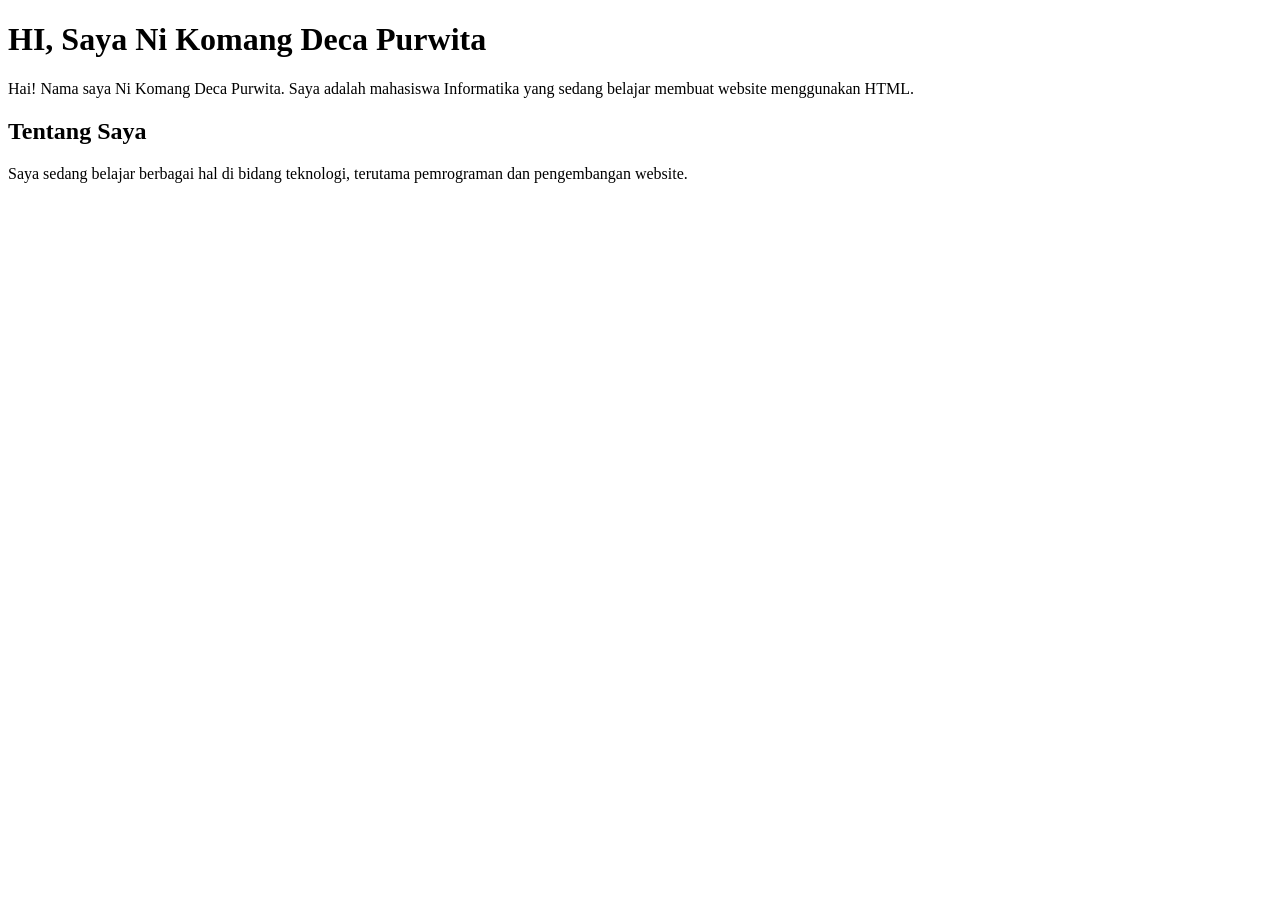
==== DecaPurwita.html @ d7c515f4 "Membuat file HTML awal dan perkenalan" ====
<!DOCTYPE html>
<html>
<head>
    <title>About Me andMy Family</title>
</head>

<body>

    <h1>HI, Saya Ni Komang Deca Purwita</h1>

    <p>
        Hai! Nama saya Ni Komang Deca Purwita.
        Saya adalah mahasiswa Informatika yang sedang belajar
        membuat website menggunakan HTML.
    </p>

    <h2>Tentang Saya</h2>

    <p>
        Saya sedang belajar berbagai hal di bidang teknologi,
        terutama pemrograman dan pengembangan website.
    </p>

</body>
</html>
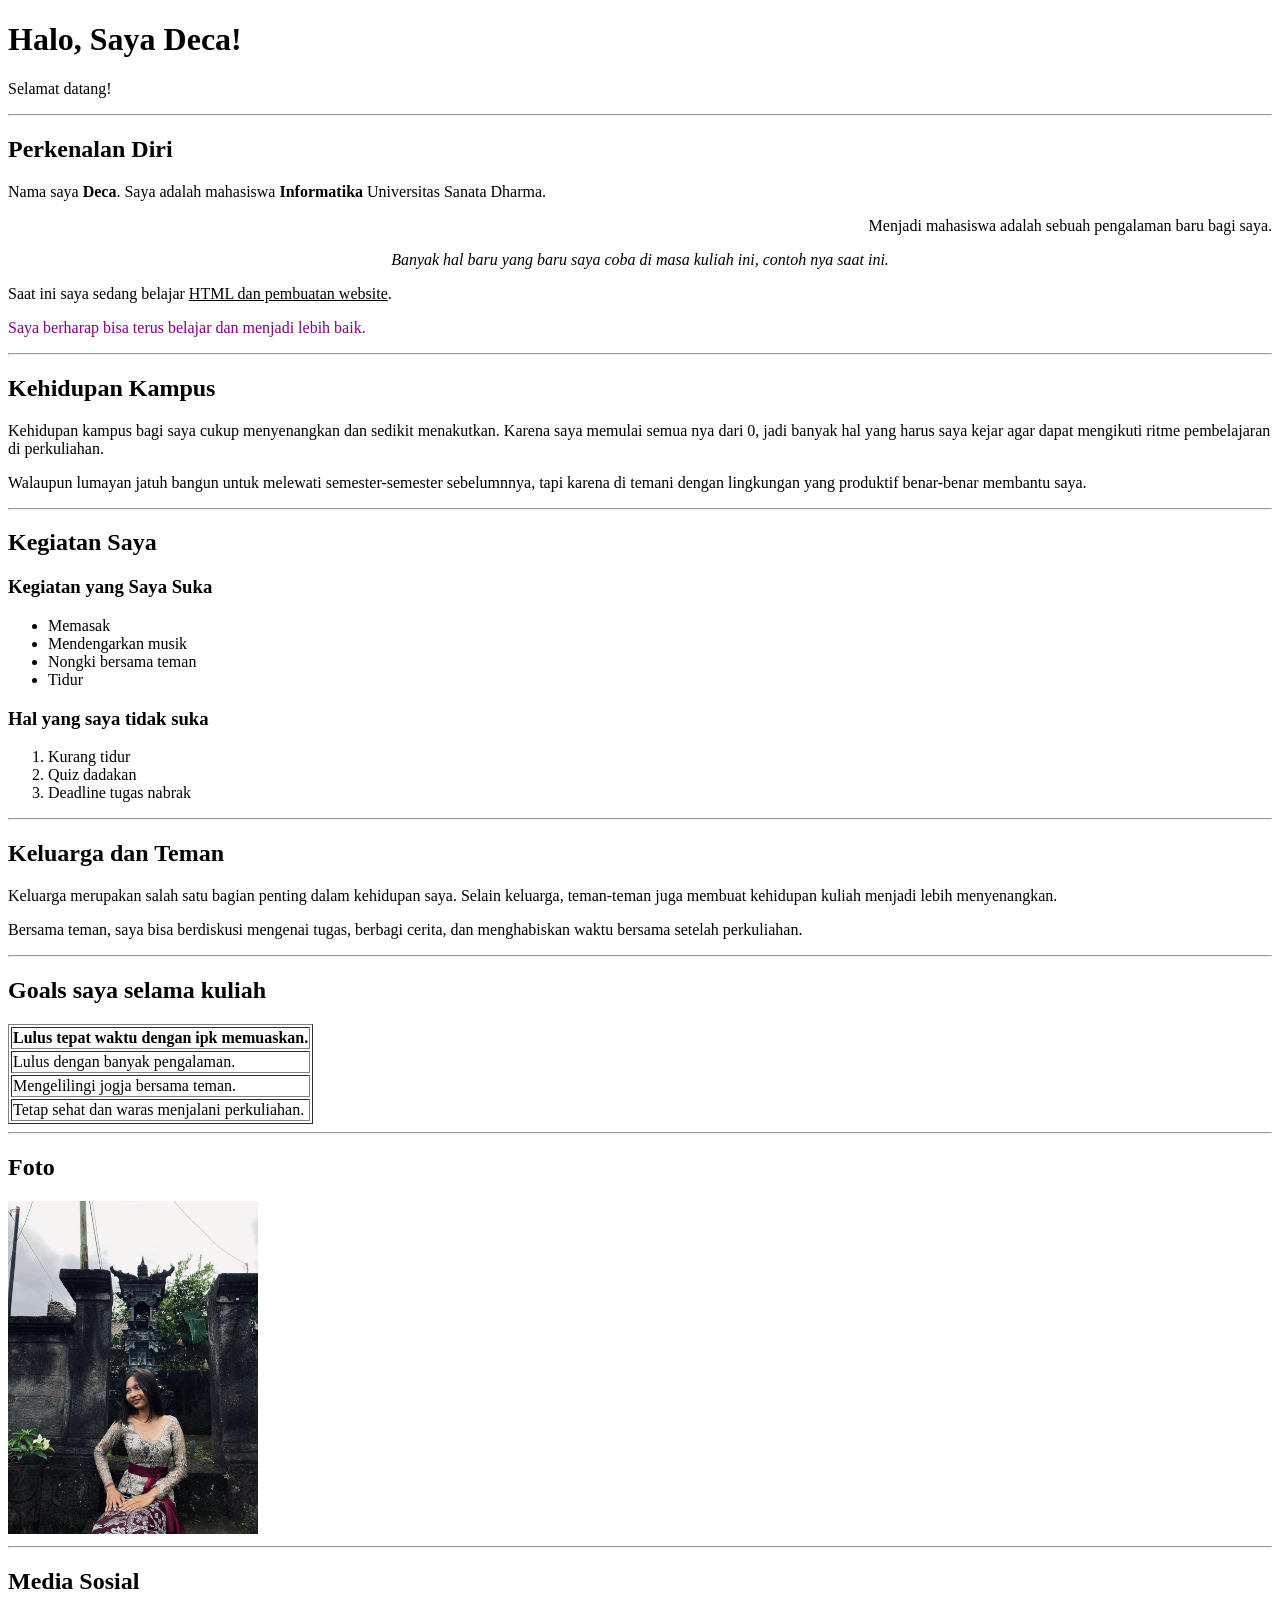
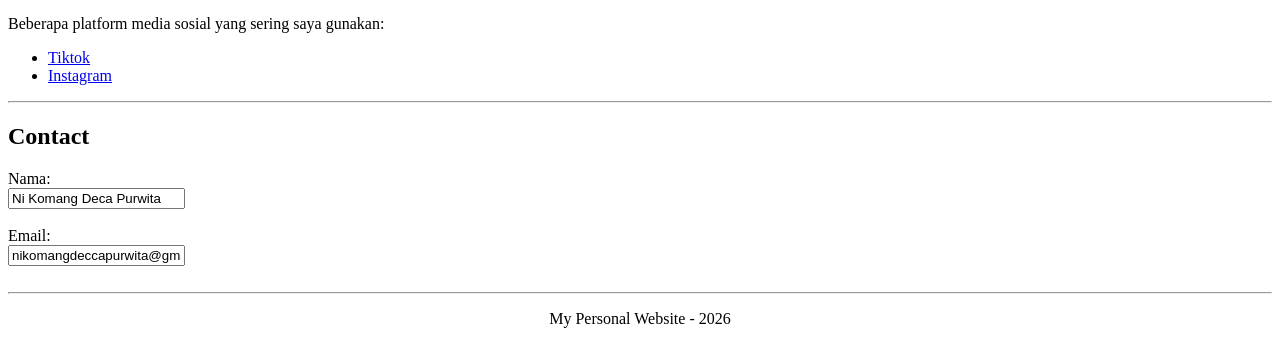
==== commit ebc5519a: "Menyelesaikan code program dan perbaikan perkenalan pada commit pertama" ====
--- a/DecaPurwita.html
+++ b/DecaPurwita.html
@@ -1,25 +1,174 @@
 <!DOCTYPE html>
 <html>
 <head>
-    <title>About Me andMy Family</title>
+    <title>Perkenalan Diri</title>
 </head>
 
 <body>
 
-    <h1>HI, Saya Ni Komang Deca Purwita</h1>
+    <header>
+        <h1>Halo, Saya Deca!</h1>
+        <p>Selamat datang!</p>
+    </header>
+
+    <hr>
+
+    <h2>Perkenalan Diri</h2>
+
+    <p style="text-align: left;">
+        Nama saya <b>Deca</b>. Saya adalah mahasiswa
+        <b>Informatika</b> Universitas Sanata Dharma.
+    </p>
+
+    <p style="text-align: right;">
+        Menjadi mahasiswa adalah sebuah pengalaman baru bagi saya.
+    </p>
+
+    <p style="text-align: center;">
+        <i>Banyak hal baru yang baru saya coba di masa kuliah ini, contoh nya saat ini.</i>
+    </p>
 
     <p>
-        Hai! Nama saya Ni Komang Deca Purwita.
-        Saya adalah mahasiswa Informatika yang sedang belajar
-        membuat website menggunakan HTML.
+        Saat ini saya sedang belajar
+        <u>HTML dan pembuatan website</u>.
     </p>
 
-    <h2>Tentang Saya</h2>
+    <p style="color: purple;">
+        Saya berharap bisa terus belajar dan menjadi lebih baik.
+    </p>
+
+    <hr>
+
+    <h2>Kehidupan Kampus</h2>
 
     <p>
-        Saya sedang belajar berbagai hal di bidang teknologi,
-        terutama pemrograman dan pengembangan website.
+        Kehidupan kampus bagi saya cukup menyenangkan dan sedikit menakutkan. 
+        Karena saya memulai semua nya dari 0, jadi banyak hal yang harus saya kejar agar dapat mengikuti ritme pembelajaran di perkuliahan.
     </p>
+
+    <p>
+        Walaupun lumayan jatuh bangun untuk melewati semester-semester sebelumnnya, tapi karena di temani dengan lingkungan yang produktif benar-benar membantu saya. 
+    </p>
+
+    <hr>
+
+    <h2>Kegiatan Saya</h2>
+
+    <h3>Kegiatan yang Saya Suka</h3>
+
+    <ul>
+        <li>Memasak</li>
+        <li>Mendengarkan musik</li>
+        <li>Nongki bersama teman</li>
+        <li>Tidur</li>
+    </ul>
+
+    <h3>Hal yang saya tidak suka</h3>
+
+    <ol>
+        <li>Kurang tidur</li>
+        <li>Quiz dadakan</li>
+        <li>Deadline tugas nabrak</li>
+    </ol>
+
+    <hr>
+
+    <h2>Keluarga dan Teman</h2>
+
+    <p>
+        Keluarga merupakan salah satu bagian penting dalam kehidupan
+        saya. Selain keluarga, teman-teman juga membuat kehidupan
+        kuliah menjadi lebih menyenangkan.
+    </p>
+
+    <p>
+        Bersama teman, saya bisa berdiskusi mengenai tugas,
+        berbagi cerita, dan menghabiskan waktu bersama setelah
+        perkuliahan.
+    </p>
+
+    <hr>
+
+    <h2>Goals saya selama kuliah</h2>
+
+    <table border="1">
+
+        <tr>
+            <th>Lulus tepat waktu dengan ipk memuaskan.</th>
+        </tr>
+
+        <tr>
+            <td>Lulus dengan banyak pengalaman.</td>
+        </tr>
+
+        <tr>
+            <td>Mengelilingi jogja bersama teman.</td>
+        </tr>
+
+        <tr>
+            <td>Tetap sehat dan waras menjalani perkuliahan.</td>
+        </tr>
+
+    </table>
+
+    <hr>
+
+    <h2>Foto</h2>
+
+    <p>
+
+    </p>
+
+    <img src="Foto Deca.jpeg"
+         alt="Foto saya"
+         width="250">
+
+    <hr>
+
+    <h2>Media Sosial</h2>
+
+    <p>
+        Beberapa platform media sosial yang sering saya gunakan:
+    </p>
+
+    <ul>
+        <li>
+            <a href="https://www.tiktok.com/@syuthyc?_r=1&_t=ZS-99rr7Em9Em4">
+                Tiktok
+            </a>
+        </li>
+
+        <li>
+            <a href="https://www.instagram.com/decaprwtaaa?stkn=dWUwaWMwOHV3OXJj">
+                Instagram
+            </a>
+        </li>
+
+        </li>
+    </ul>
+
+    <hr>
+
+    <h2>Contact</h2>
+
+    <form>
+
+    <label>Nama:</label><br>
+    <input type="text" value="Ni Komang Deca Purwita"><br><br>
+
+    <label>Email:</label><br>
+    <input type="email" value="nikomangdeccapurwita@gmail.com"><br><br>
+
+
+    </form>
+
+    <hr>
+
+    <footer>
+        <p style="text-align: center;">
+            My Personal Website - 2026
+        </p>
+    </footer>
 
 </body>
 </html>
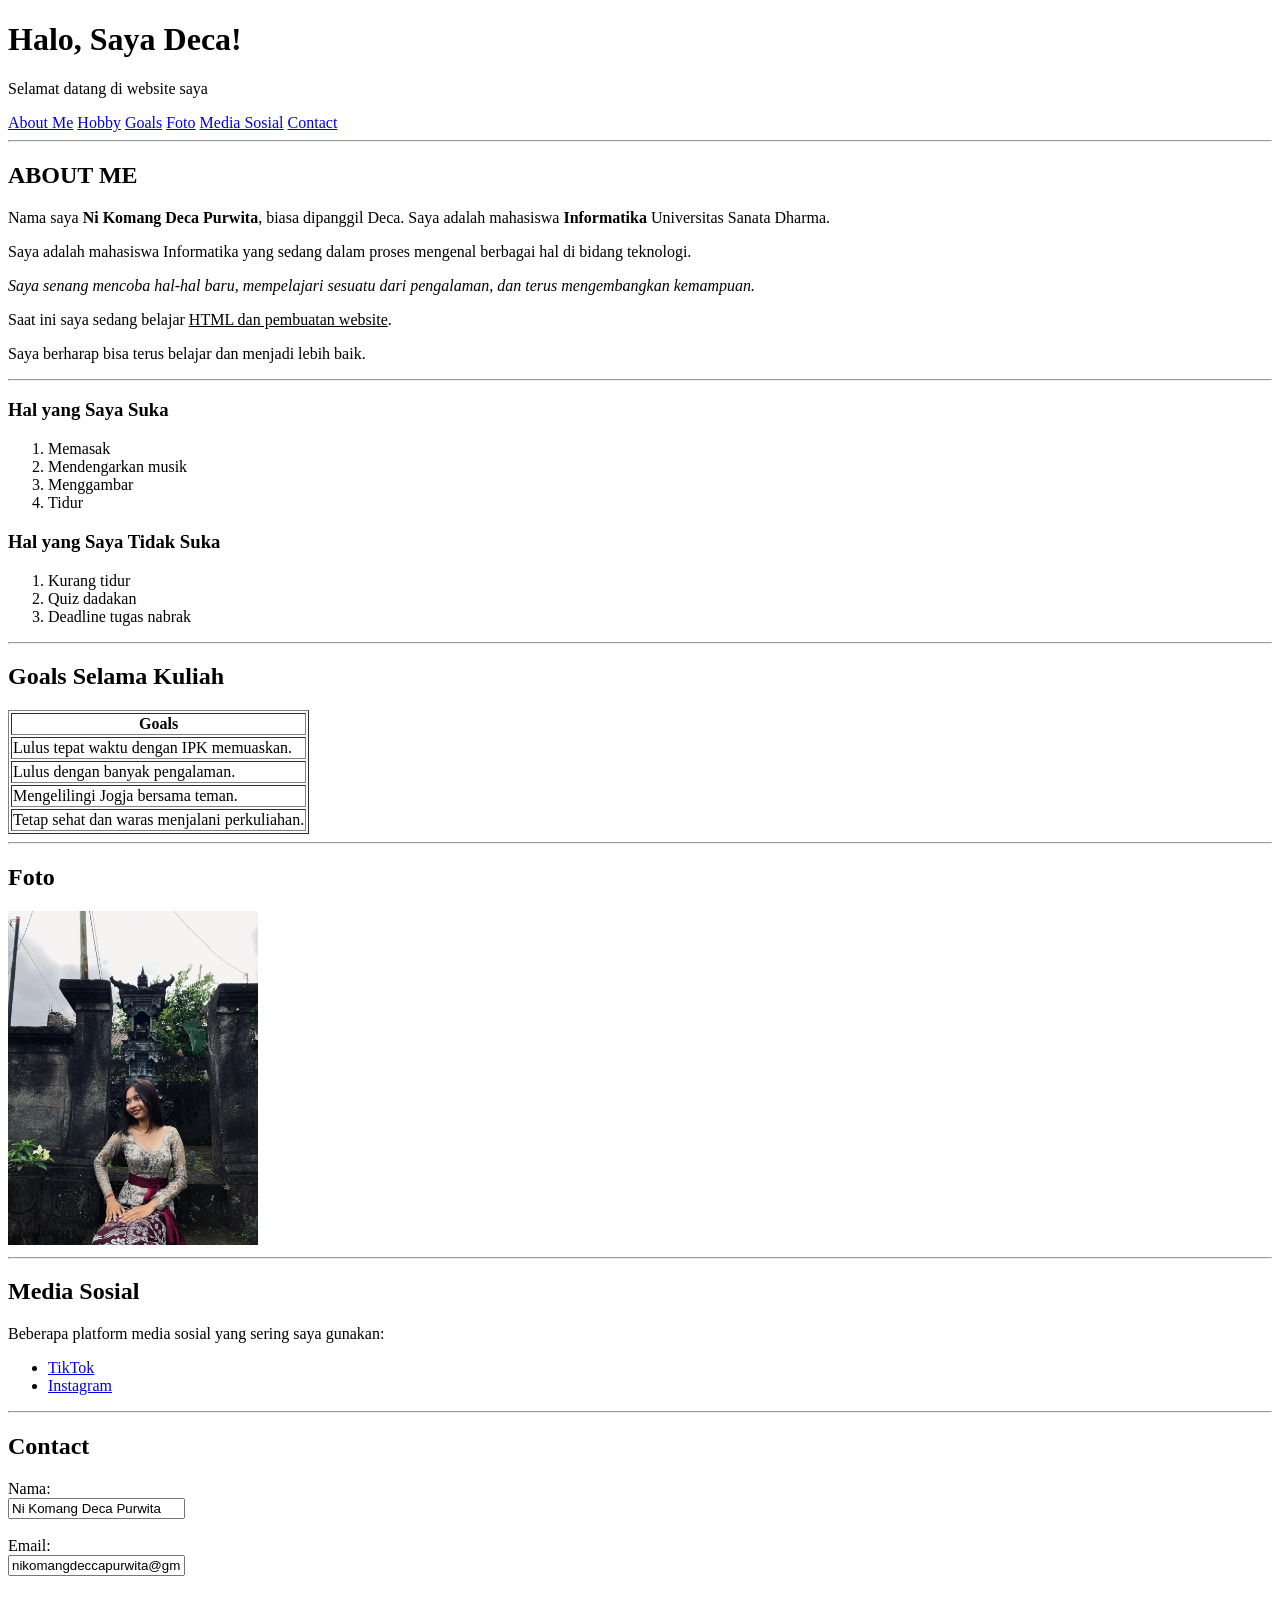
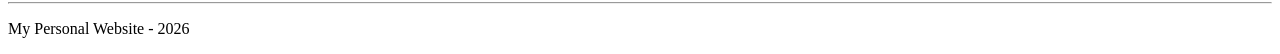
==== commit cb6f0513: "Perbaikan kode pada tugas HTML" ====
--- a/DecaPurwita.html
+++ b/DecaPurwita.html
@@ -1,174 +1,286 @@
 <!DOCTYPE html>
 <html>
+
 <head>
     <title>Perkenalan Diri</title>
+
+    <link rel="stylesheet" href="style.css">
 </head>
 
+
 <body>
 
     <header>
+
         <h1>Halo, Saya Deca!</h1>
-        <p>Selamat datang!</p>
+
+        <p>Selamat datang di website saya</p>
+
     </header>
 
-    <hr>
-
-    <h2>Perkenalan Diri</h2>
-
-    <p style="text-align: left;">
-        Nama saya <b>Deca</b>. Saya adalah mahasiswa
-        <b>Informatika</b> Universitas Sanata Dharma.
-    </p>
-
-    <p style="text-align: right;">
-        Menjadi mahasiswa adalah sebuah pengalaman baru bagi saya.
-    </p>
-
-    <p style="text-align: center;">
-        <i>Banyak hal baru yang baru saya coba di masa kuliah ini, contoh nya saat ini.</i>
-    </p>
-
-    <p>
-        Saat ini saya sedang belajar
-        <u>HTML dan pembuatan website</u>.
-    </p>
-
-    <p style="color: purple;">
-        Saya berharap bisa terus belajar dan menjadi lebih baik.
-    </p>
-
-    <hr>
-
-    <h2>Kehidupan Kampus</h2>
-
-    <p>
-        Kehidupan kampus bagi saya cukup menyenangkan dan sedikit menakutkan. 
-        Karena saya memulai semua nya dari 0, jadi banyak hal yang harus saya kejar agar dapat mengikuti ritme pembelajaran di perkuliahan.
-    </p>
-
-    <p>
-        Walaupun lumayan jatuh bangun untuk melewati semester-semester sebelumnnya, tapi karena di temani dengan lingkungan yang produktif benar-benar membantu saya. 
-    </p>
-
-    <hr>
-
-    <h2>Kegiatan Saya</h2>
-
-    <h3>Kegiatan yang Saya Suka</h3>
-
-    <ul>
-        <li>Memasak</li>
-        <li>Mendengarkan musik</li>
-        <li>Nongki bersama teman</li>
-        <li>Tidur</li>
-    </ul>
-
-    <h3>Hal yang saya tidak suka</h3>
-
-    <ol>
-        <li>Kurang tidur</li>
-        <li>Quiz dadakan</li>
-        <li>Deadline tugas nabrak</li>
-    </ol>
-
-    <hr>
-
-    <h2>Keluarga dan Teman</h2>
-
-    <p>
-        Keluarga merupakan salah satu bagian penting dalam kehidupan
-        saya. Selain keluarga, teman-teman juga membuat kehidupan
-        kuliah menjadi lebih menyenangkan.
-    </p>
-
-    <p>
-        Bersama teman, saya bisa berdiskusi mengenai tugas,
-        berbagi cerita, dan menghabiskan waktu bersama setelah
-        perkuliahan.
-    </p>
-
-    <hr>
-
-    <h2>Goals saya selama kuliah</h2>
+
+    <nav>
+
+        <a href="#about">About Me</a>
+
+        <a href="#hobby">Hobby</a>
+
+        <a href="#goals">Goals</a>
+
+        <a href="#photo">Foto</a>
+
+        <a href="#social">Media Sosial</a>
+
+        <a href="#contact">Contact</a>
+
+    </nav>
+
+
+    <hr>
+
+    <div class="about-me" id="about">
+
+
+        <div class="about-title">
+
+            <h2>
+                ABOUT <span>ME</span>
+            </h2>
+
+        </div>
+
+
+        <div class="about-content">
+
+            <p>
+                Nama saya <b>Ni Komang Deca Purwita</b>, biasa dipanggil Deca.
+                Saya adalah mahasiswa <b>Informatika</b> Universitas Sanata Dharma.
+            </p>
+
+
+            <p>
+                Saya adalah mahasiswa Informatika yang sedang dalam proses
+                mengenal berbagai hal di bidang teknologi.
+            </p>
+
+
+            <p>
+                <i>
+                    Saya senang mencoba hal-hal baru, mempelajari sesuatu
+                    dari pengalaman, dan terus mengembangkan kemampuan.
+                </i>
+            </p>
+
+
+            <p>
+                Saat ini saya sedang belajar
+                <u>HTML dan pembuatan website</u>.
+            </p>
+
+
+            <p class="about-highlight">
+                Saya berharap bisa terus belajar dan menjadi lebih baik.
+            </p>
+
+        </div>
+
+    </div>
+
+
+    <hr>
+
+
+    <div class="hobby-section" id="hobby">
+
+        <div class="card">
+
+            <h3>Hal yang Saya Suka</h3>
+
+            <ol>
+
+                <li>Memasak</li>
+
+                <li>Mendengarkan musik</li>
+
+                <li>Menggambar</li>
+
+                <li>Tidur</li>
+
+            </ol>
+
+        </div>
+
+
+        <div class="card">
+
+            <h3>Hal yang Saya Tidak Suka</h3>
+
+            <ol>
+
+                <li>Kurang tidur</li>
+
+                <li>Quiz dadakan</li>
+
+                <li>Deadline tugas nabrak</li>
+
+            </ol>
+
+        </div>
+
+    </div>
+
+
+    <hr>
+
+
+    <h2 id="goals">Goals Selama Kuliah</h2>
+
 
     <table border="1">
 
         <tr>
-            <th>Lulus tepat waktu dengan ipk memuaskan.</th>
-        </tr>
-
-        <tr>
-            <td>Lulus dengan banyak pengalaman.</td>
-        </tr>
-
-        <tr>
-            <td>Mengelilingi jogja bersama teman.</td>
-        </tr>
-
-        <tr>
-            <td>Tetap sehat dan waras menjalani perkuliahan.</td>
+
+            <th>Goals</th>
+
+        </tr>
+
+
+        <tr>
+
+            <td>
+                Lulus tepat waktu dengan IPK memuaskan.
+            </td>
+
+        </tr>
+
+
+        <tr>
+
+            <td>
+                Lulus dengan banyak pengalaman.
+            </td>
+
+        </tr>
+
+
+        <tr>
+
+            <td>
+                Mengelilingi Jogja bersama teman.
+            </td>
+
+        </tr>
+
+
+        <tr>
+
+            <td>
+                Tetap sehat dan waras menjalani perkuliahan.
+            </td>
+
         </tr>
 
     </table>
 
-    <hr>
-
-    <h2>Foto</h2>
-
-    <p>
-
-    </p>
-
-    <img src="Foto Deca.jpeg"
-         alt="Foto saya"
-         width="250">
-
-    <hr>
-
-    <h2>Media Sosial</h2>
+
+    <hr>
+
+
+    <h2 id="photo">Foto</h2>
+
+
+    <img
+        src="Foto Deca.jpeg"
+        alt="Foto Ni Komang Deca Purwita"
+        width="250"
+    >
+
+
+    <hr>
+
+
+    <h2 id="social">Media Sosial</h2>
+
 
     <p>
         Beberapa platform media sosial yang sering saya gunakan:
     </p>
 
+
     <ul>
+
         <li>
-            <a href="https://www.tiktok.com/@syuthyc?_r=1&_t=ZS-99rr7Em9Em4">
-                Tiktok
+
+            <a
+                href="https://www.tiktok.com/@syuthyc"
+                target="_blank"
+            >
+                TikTok
             </a>
+
         </li>
 
+
         <li>
-            <a href="https://www.instagram.com/decaprwtaaa?stkn=dWUwaWMwOHV3OXJj">
+
+            <a
+                href="https://www.instagram.com/decaprwtaaa"
+                target="_blank"
+            >
                 Instagram
             </a>
+
         </li>
 
-        </li>
     </ul>
 
-    <hr>
-
-    <h2>Contact</h2>
+
+    <hr>
+
+    <h2 id="contact">Contact</h2>
+
 
     <form>
 
-    <label>Nama:</label><br>
-    <input type="text" value="Ni Komang Deca Purwita"><br><br>
-
-    <label>Email:</label><br>
-    <input type="email" value="nikomangdeccapurwita@gmail.com"><br><br>
-
+        <label>Nama:</label>
+
+        <br>
+
+
+        <input
+            type="text"
+            value="Ni Komang Deca Purwita"
+        >
+
+        <br>
+        <br>
+
+        <label>Email:</label>
+
+        <br>
+
+        <input
+            type="email"
+            value="nikomangdeccapurwita@gmail.com"
+        >
+
+        <br>
+        <br>
 
     </form>
 
     <hr>
 
+
     <footer>
-        <p style="text-align: center;">
+
+        <p>
             My Personal Website - 2026
         </p>
+
     </footer>
 
+
 </body>
+
 </html>
